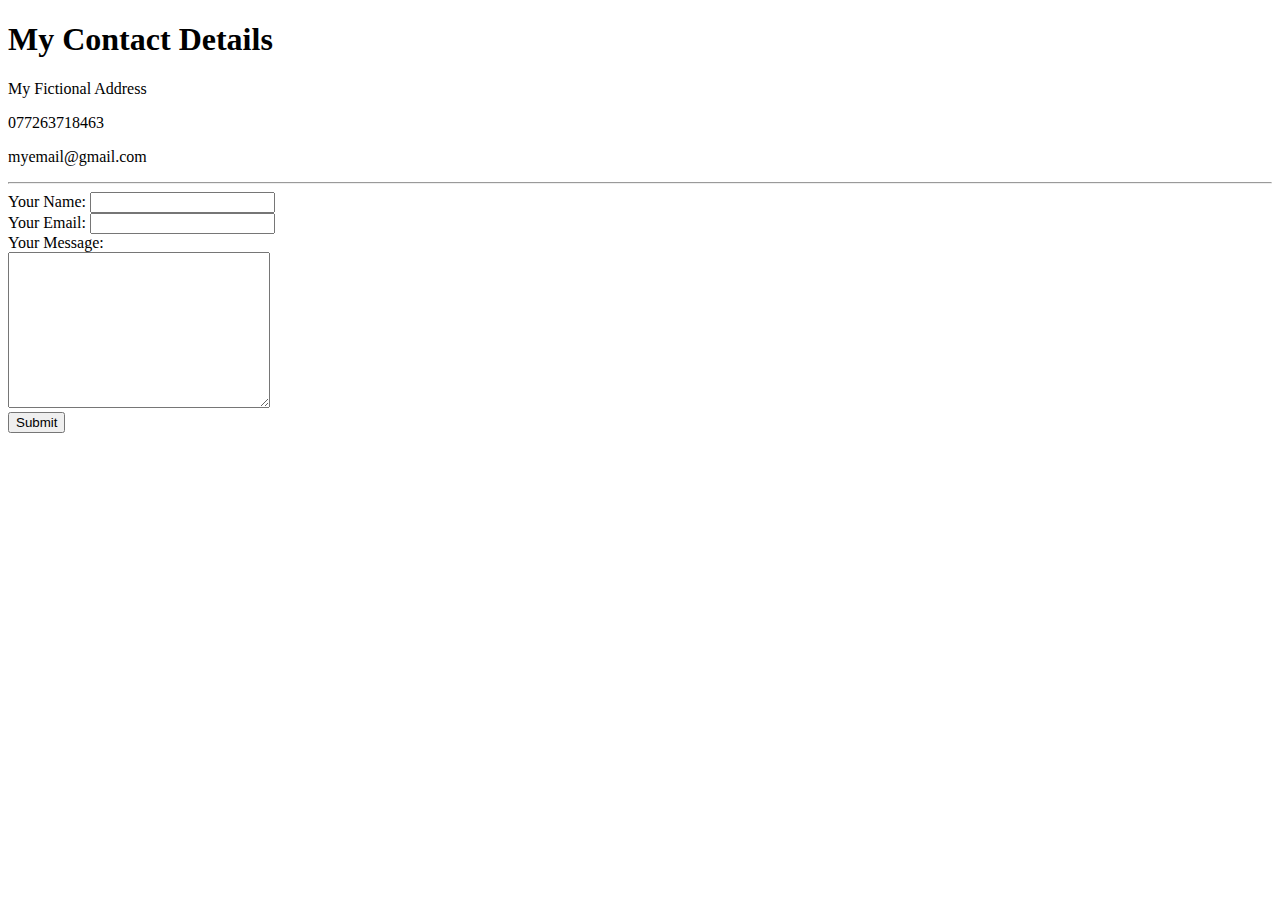
==== contact-me.html @ 399d7134 "Add files via upload" ====
<!DOCTYPE html>
<html lang="en" dir="ltr">
  <head>
    <meta charset="utf-8">
    <title>
      Contact Me
    </title>
  </head>
  <body>
    <h1>My Contact Details</h1>
    <p>My Fictional Address</p>
    <p>077263718463</p>
    <p>myemail@gmail.com</p>
    <hr>
    <form class="" action="index.html" method="post">
      <label>Your Name:</label>
      <input type="text" name="" value=""><br>
      <label>Your Email:</label>
      <input type="email" name="" value=""><br>
      <label>Your Message:</label><br>
      <textarea name="name" rows="10" cols="30"></textarea><br>
      <input type="submit" name="">
    </form>
  </body>
</html>
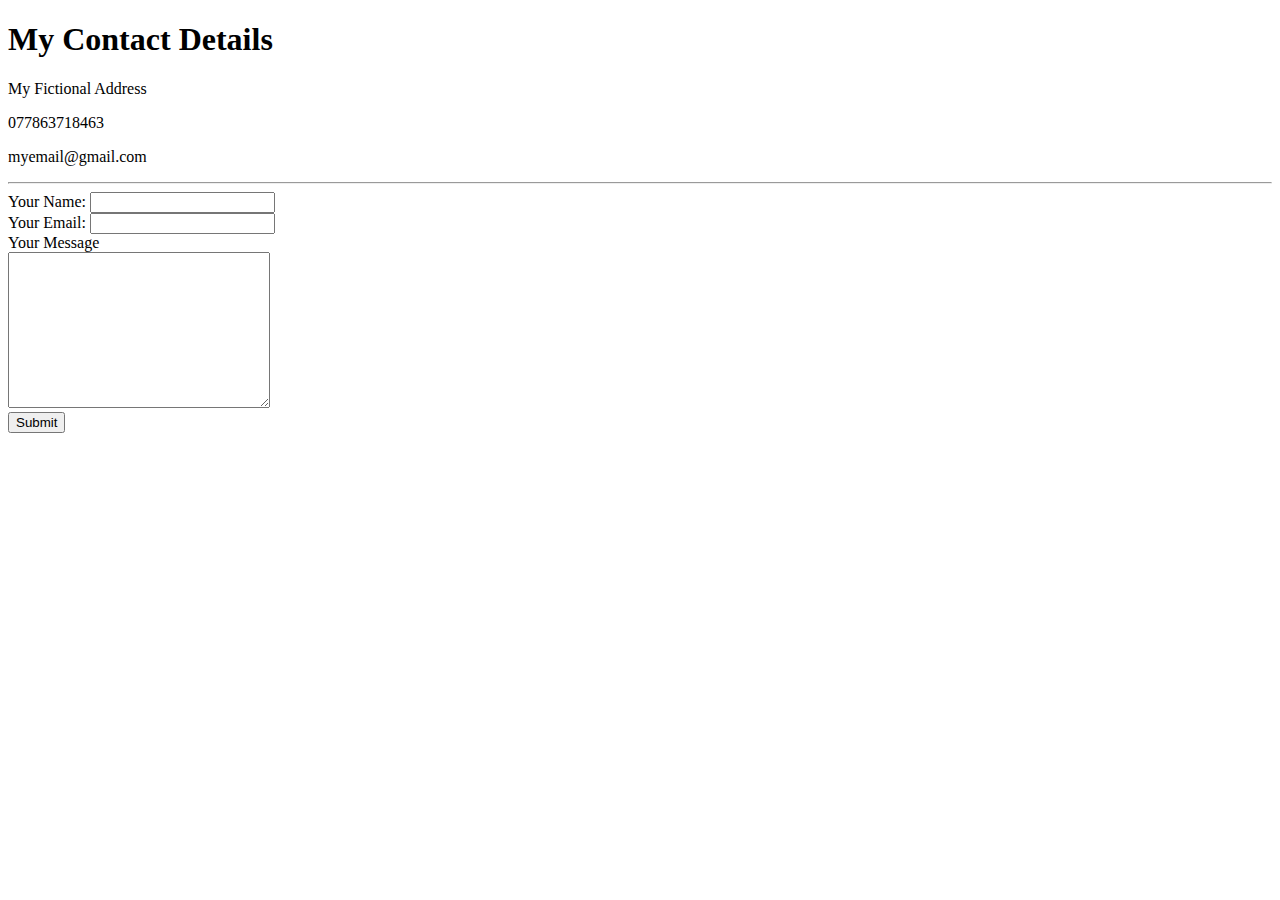
==== commit 7c3c05b9: "update coding" ====
--- a/contact-me.html
+++ b/contact-me.html
@@ -2,23 +2,21 @@
 <html lang="en" dir="ltr">
   <head>
     <meta charset="utf-8">
-    <title>
-      Contact Me
-    </title>
+    <title>Contact Me</title>
   </head>
   <body>
     <h1>My Contact Details</h1>
     <p>My Fictional Address</p>
-    <p>077263718463</p>
+    <p>077863718463</p>
     <p>myemail@gmail.com</p>
     <hr>
-    <form class="" action="index.html" method="post">
+    <form action="mailto:aslamhope93@gmail.com" method="post" enctype="text/plain">
       <label>Your Name:</label>
-      <input type="text" name="" value=""><br>
+      <input type="text" name="yourName" value=""><br>
       <label>Your Email:</label>
-      <input type="email" name="" value=""><br>
-      <label>Your Message:</label><br>
-      <textarea name="name" rows="10" cols="30"></textarea><br>
+      <input type="email" name="yourEmail" value=""><br>
+      <label>Your Message</label><br>
+      <textarea name="yourMessage" rows="10" cols="30"></textarea><br>
       <input type="submit" name="">
     </form>
   </body>
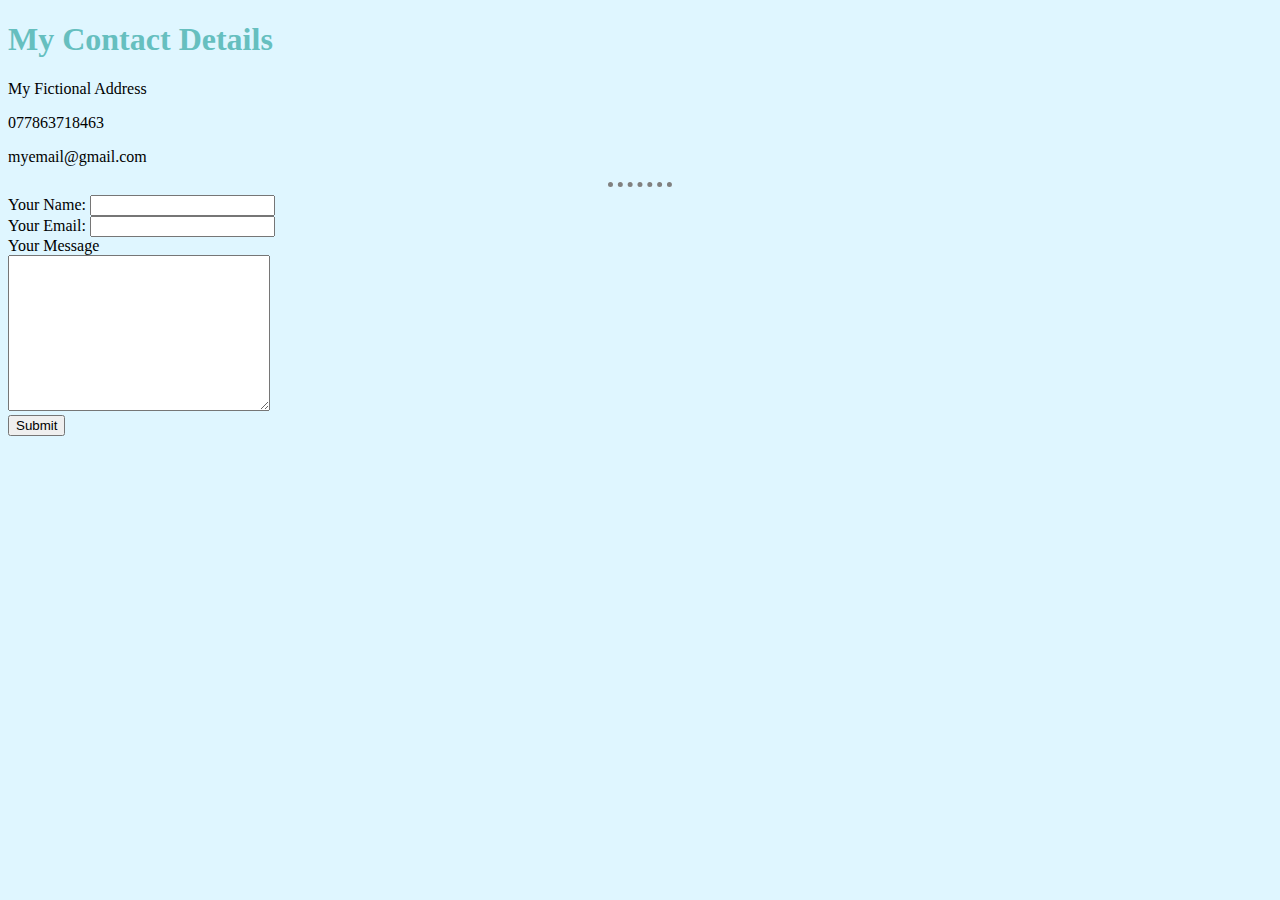
==== commit 33429e4e: "New Update v1.2" ====
--- a/contact-me.html
+++ b/contact-me.html
@@ -1,23 +1,27 @@
 <!DOCTYPE html>
 <html lang="en" dir="ltr">
-  <head>
-    <meta charset="utf-8">
-    <title>Contact Me</title>
-  </head>
-  <body>
-    <h1>My Contact Details</h1>
-    <p>My Fictional Address</p>
-    <p>077863718463</p>
-    <p>myemail@gmail.com</p>
-    <hr>
-    <form action="mailto:aslamhope93@gmail.com" method="post" enctype="text/plain">
-      <label>Your Name:</label>
-      <input type="text" name="yourName" value=""><br>
-      <label>Your Email:</label>
-      <input type="email" name="yourEmail" value=""><br>
-      <label>Your Message</label><br>
-      <textarea name="yourMessage" rows="10" cols="30"></textarea><br>
-      <input type="submit" name="">
-    </form>
-  </body>
-</html>
+
+<head>
+  <meta charset="utf-8">
+  <link rel="stylesheet" href="css/styles.css">
+  <title>Contact Me</title>
+</head>
+
+<body>
+  <h1>My Contact Details</h1>
+  <p>My Fictional Address</p>
+  <p>077863718463</p>
+  <p>myemail@gmail.com</p>
+  <hr>
+  <form action="mailto:aslamhope93@gmail.com" method="post" enctype="text/plain">
+    <label>Your Name:</label>
+    <input type="text" name="yourName" value=""><br>
+    <label>Your Email:</label>
+    <input type="email" name="yourEmail" value=""><br>
+    <label>Your Message</label><br>
+    <textarea name="yourMessage" rows="10" cols="30"></textarea><br>
+    <input type="submit" name="">
+  </form>
+</body>
+
+</html>--- a/css/styles.css
+++ b/css/styles.css
@@ -0,0 +1,16 @@
+body {
+    background-color: #DFF6FF;
+}
+
+hr {
+    /* background-color: white; */
+    border-style: dotted none none;
+    border-color: grey;
+    border-width: 5px;
+    width: 5%;
+}
+
+h1,
+h3 {
+    color: #66bfbf;
+}